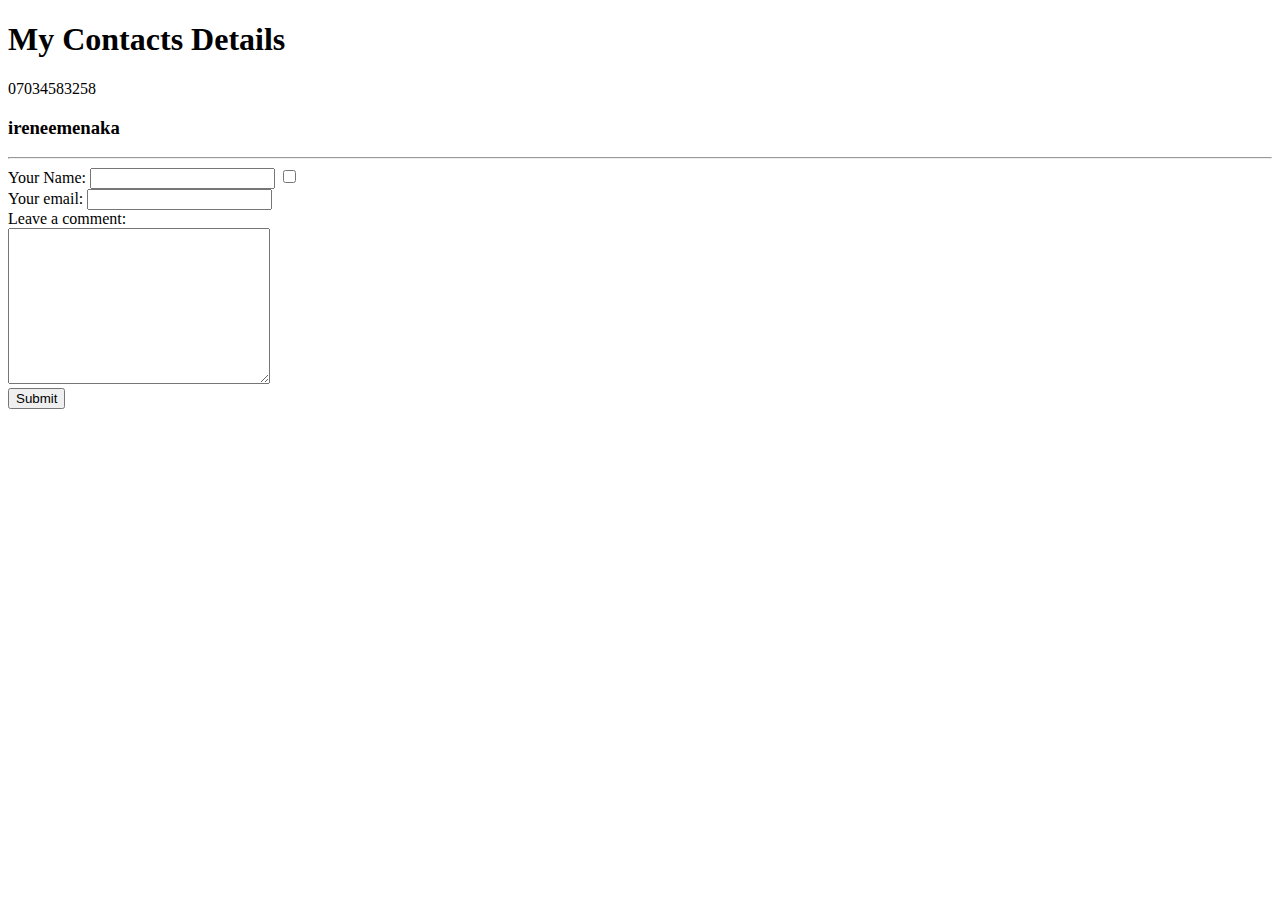
==== contacts.html @ 63ae0967 "add" ====
<!DOCTYPE html>
<html lang="en" dir="ltr">
  <head>
    <meta charset="utf-8">
    <title>contacts</title>
    <link rel="stylesheet" href="css/styles.css">
  </head>
  <body>
    <h1>My Contacts Details</h1>
    <p>07034583258</p>
    <h3>ireneemenaka</h3>
    <hr>
    <form action="mailto:ireneemenaka@gmail.com" method="post" enctype="text/plain">
    <label>Your Name:</label>
    <input type="text" name="Your Name:" value="">
    <input type="checkbox" name="" value=""><br>
    <label>Your email:</label>
    <input type="email" name="Your email:" value=""><br>
    <label>Leave a comment:</label><br>
    <textarea name="Your comment" rows="10" cols="30"></textarea><br>
    <input type="submit" name="" >
    </form>
  </body>
</html>
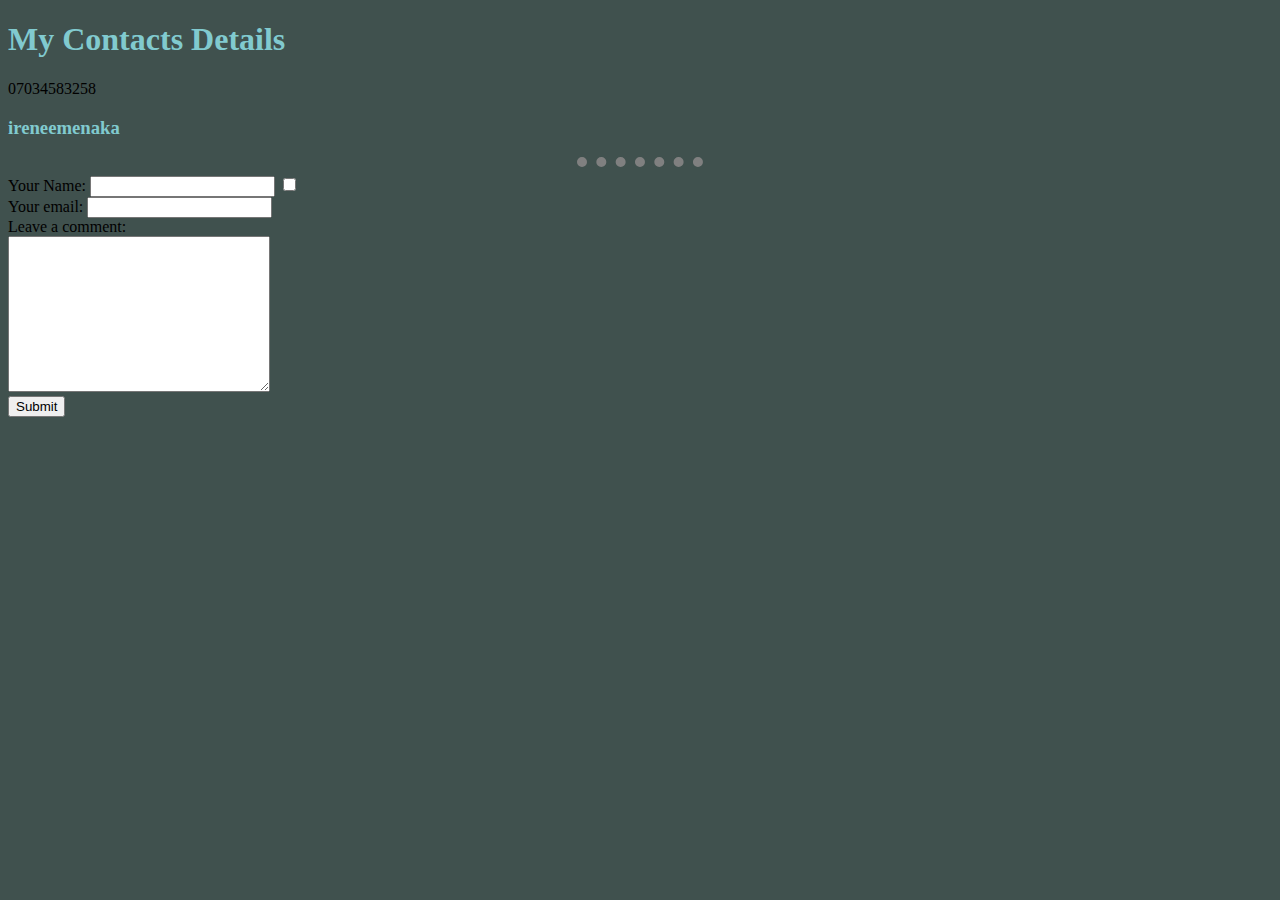
==== commit 715b9480: "add" ====
--- a/contacts.html
+++ b/contacts.html
@@ -3,7 +3,7 @@
   <head>
     <meta charset="utf-8">
     <title>contacts</title>
-    <link rel="stylesheet" href="css/styles.css">
+    <link rel="stylesheet" href="styles.css">
   </head>
   <body>
     <h1>My Contacts Details</h1>
--- a/styles.css
+++ b/styles.css
@@ -0,0 +1,16 @@
+body {
+    background-color: #40514E;
+  }
+hr {
+  border-style: none;
+  border-top-style: dotted;
+  border-color: grey;
+  border-width: 10px;
+  width: 10%;
+}
+h1 {
+  color: #81CACF;
+}
+h3 {
+  color:  #81CACF;
+}
